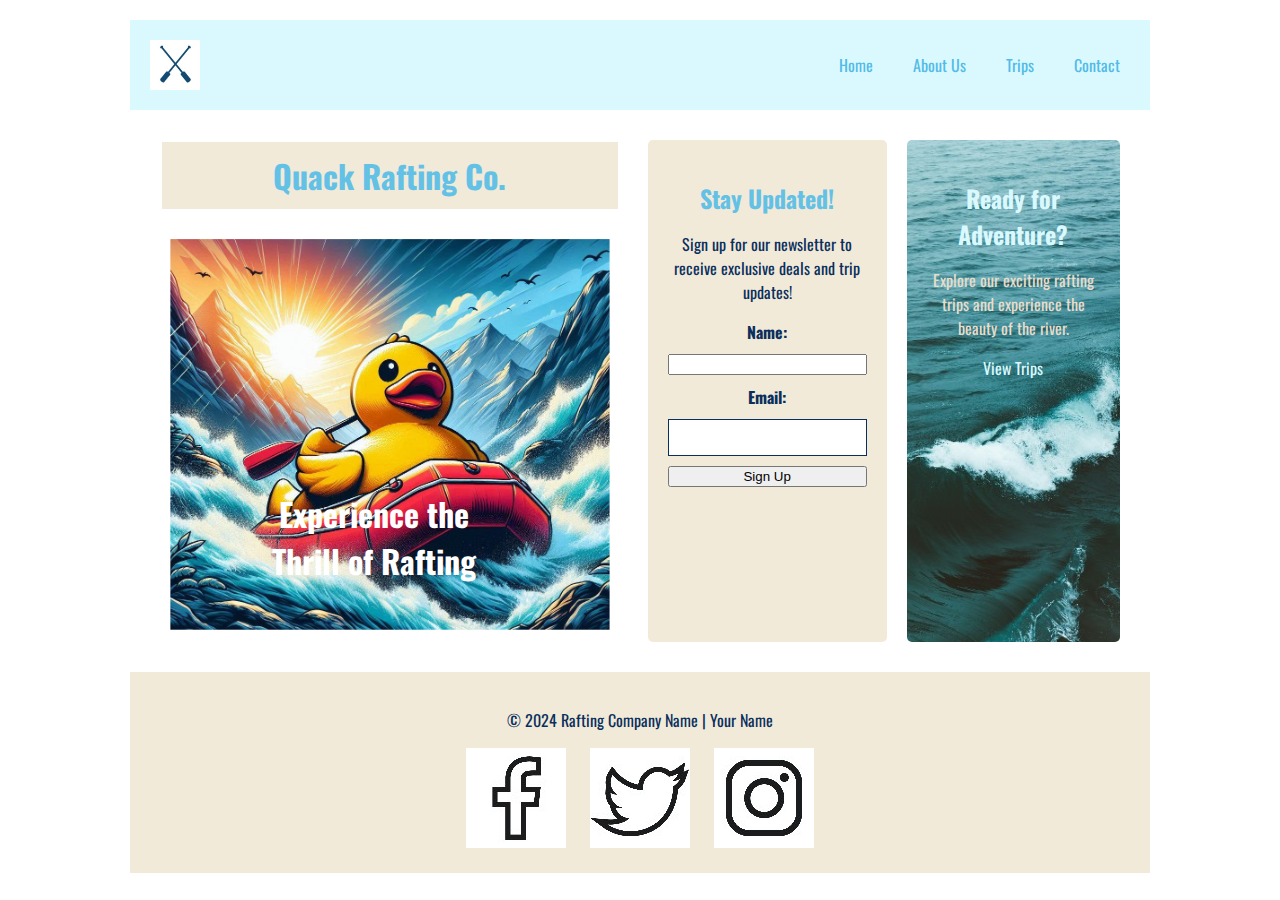
==== wwr/index.html @ e32fee48 "themed" ====
<!DOCTYPE html>
<html lang="en">
<head>
    <meta charset="UTF-8">
    <meta name="viewport" content="width=device-width, initial-scale=1.0">
    <title>About Us</title>
    <link rel="stylesheet" href="./index.css">
</head>
<body>
  <header>
    <img src="./images/logo.png" alt="Company Logo">
    <nav>
        <a href="index.html">Home</a>
        <a href="about.html">About Us</a>
        <a href="trips.html">Trips</a>
        <a href="contact.html">Contact</a>
    </nav>
  </header>
  <main>
    <div class="superdiv">
        <h1>Quack Rafting Co.</h1>
        <section class="hero">
          <img src="./images/quack_co_img5.jpg" alt="Hero Image">
          <h2>Experience the Thrill of Rafting</h2>
        </section>
    </div>
    <div class="content-wrapper">
      <section class="newsletter">
        <h2>Stay Updated!</h2>
        <p>Sign up for our newsletter to receive exclusive deals and trip updates!</p>
        <form action="submit_email.php" method="post"> <label for="name">Name:</label>
          <input type="text" id="name" name="name" required>
          <label for="email">Email:</label>
          <input type="email" id="email" name="email" required>
          <button type="submit">Sign Up</button>
        </form>
      </section>
      <section class="cta">
        <h2>Ready for Adventure?</h2>
        <p>Explore our exciting rafting trips and experience the beauty of the river.</p>
        <a href="trips.html">View Trips</a>
      </section>
    </div>
  </main>
  <footer>
    <p>&copy; 2024 Rafting Company Name | Your Name</p>
    <a href="https://facebook.com"><img src="./images/Facebook.jpg" alt="Facebook"></a>
    <a href="https://twitter.com"><img src="./images/Twitter.jpg" alt="Twitter"></a>
    <a href="https://instagram.com"><img src="./images/Instagram.jpg" alt="Instagram"></a>
  </footer>
</body>
</html>
---- wwr/index.css ----
/* General Styles */
@import url('https://fonts.googleapis.com/css2?family=Oswald:wght@200..700&display=swap');
body {
  margin: 0 auto;
  font-family: var(--paragraph-font);
  color: var(--secondary-color);
  max-width: 1020px;
  padding: 20px;
}
:root {
  --primary-color: #64c1e6;
  --secondary-color: #0a2f5c;
  --accent1-color: #daf9ff;
  --accent2-color: #f2ead9;
  --heading-font: 'oswald', serif;
  --paragraph-font: 'oswald', serif;
  --nav-background-color: #e7ddcc;
  --nav-link-color: #52bbe7;
  --navv-link-color: #5dd2f3;
  --nav-hover-link-color: #f2ead9;
  --nav-hover-background-color: #fffff2;
}
/* header */
h1, h2, h3, h4, h5, h6 {
  font-family: var(--heading-font);
  color: var(--primary-color);
}

header {
  display: flex;
  align-items: center;
  justify-content: space-between;
  padding: 20px;
  background-color: var(--accent1-color);
}
header img {
  max-height: 50px;
}
nav {
  display: flex;
  gap: 20px;
}
nav a {
  color: var(--nav-link-color);
  text-decoration: none;
  padding: 10px;
}
nav a:hover {
  color: var(--nav-hover-link-color);
  background-color: var(--nav-hover-background-color);
}
/* main */
main {
    display: flex; /* Establishes two-column layout */
  }
  
  .hero {
    width: 100%; /* Ensures hero image fills the first column */
    position: relative;
  }
  
  .hero img {
    scale: 90%;
    padding: 0.5rem 1rem 1rem 1rem ;
    width: 100%;
    height: auto;
  }
  .superdiv h1 {
    color: #64c1e6;
    background-color: #f2ead9;
    text-align: center;
    font-size: 2em;
    padding: 10px 10px 10px 10px;
    margin: 2rem 0rem 0rem 2rem;
  }
  .hero h2 {
    position: absolute;
    top: 65%;
    left: 50%;
    transform: translate(-50%, -50%);
    color: white;
    text-align: center;
    font-size: 2em;
    padding: 10px;
  }
  
  .content-wrapper { /* Wraps newsletter and CTA sections */
    width: 100%; /* Fills the second column */
    display: flex;
    flex-wrap: wrap; /* Allows content to stack on smaller screens */
    justify-content: space-between; /* Distributes sections evenly */
    padding: 20px;
  }
  
  .newsletter,
  .cta {
    flex: 1; /* Makes each section occupy half the width */
    background-color: var(--accent2-color); /* Light background color */
    padding: 20px;
    border-radius: 5px; /* Rounded corners */
    margin: 10px; /* Spacing between sections */
    text-align: center; /* Center content within sections */
  }
  .cta {
    color: #e7ddcc;  /* Make text invisible to avoid overlapping image */
    background-image: url("./images/wave.jpg");  background-size: cover;
  }
  
  .newsletter h2,
  .cta h2 {
    margin-bottom: 10px;
  }
  .cta h2 {
    color: #daf9ff;
  }
  .cta a {
    color: #daf9ff;
    text-decoration: none; /* Dark text color */
  }
  .cta a:hover{
    color: #daf9ff;
  }
  .newsletter form {
    display: flex;
    flex-direction: column; /* Stacks form elements vertically */
    gap: 10px; /* Spacing between form elements */
  }
  
  .newsletter label {
    font-weight: bold;
  }
  
  .newsletter input[type="email"] {
    padding: 10px;
    border: 1px solid var(--secondary-color);
}
/* footer */
footer {
    text-align: center;
    padding: 20px;
    background-color: var(--accent2-color);
  }
  footer a {
    margin: 0 10px;
  }
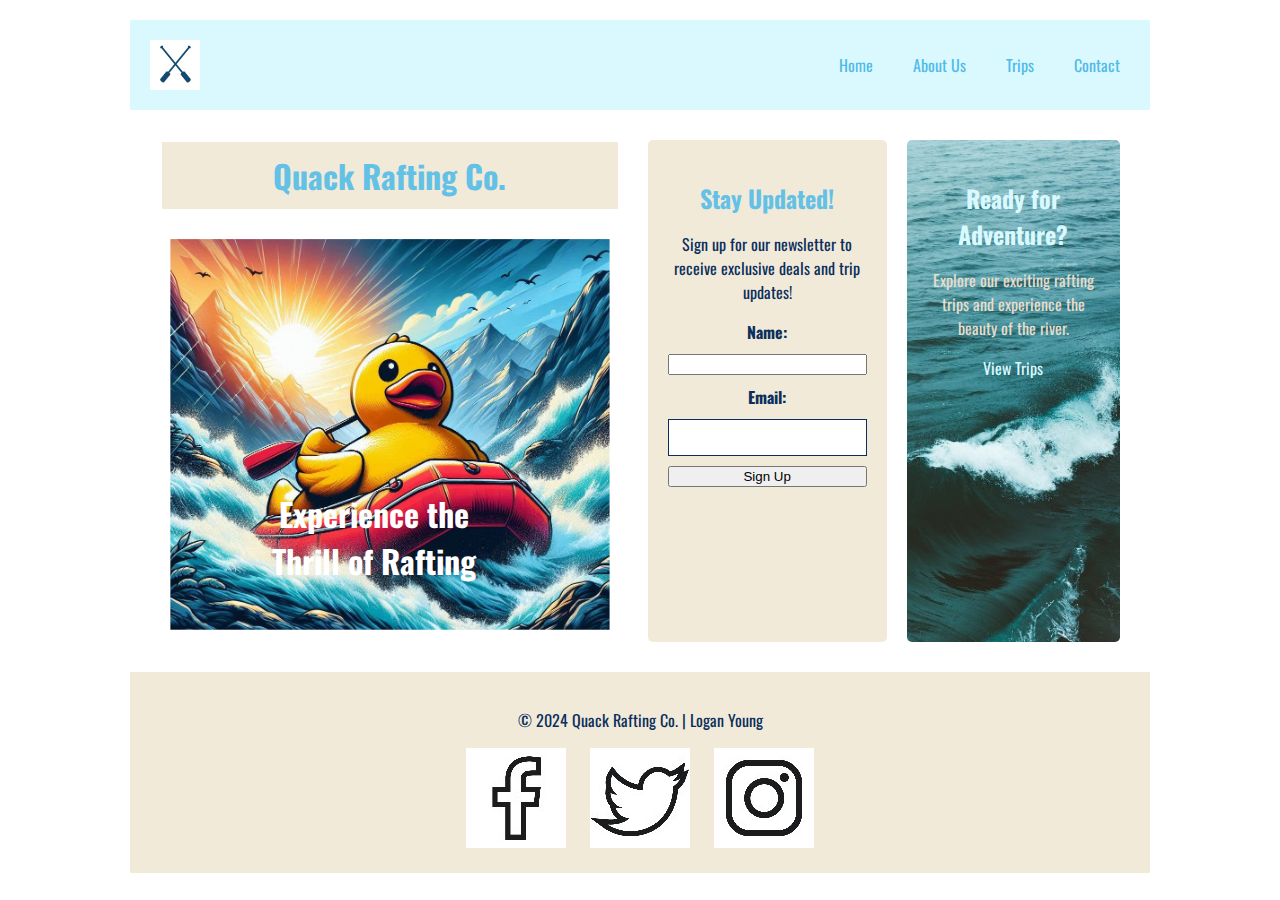
==== commit f4125b2b: "my name" ====
--- a/wwr/index.html
+++ b/wwr/index.html
@@ -43,7 +43,7 @@
     </div>
   </main>
   <footer>
-    <p>&copy; 2024 Rafting Company Name | Your Name</p>
+    <p>&copy; 2024 Quack Rafting Co. | Logan Young</p>
     <a href="https://facebook.com"><img src="./images/Facebook.jpg" alt="Facebook"></a>
     <a href="https://twitter.com"><img src="./images/Twitter.jpg" alt="Twitter"></a>
     <a href="https://instagram.com"><img src="./images/Instagram.jpg" alt="Instagram"></a>
